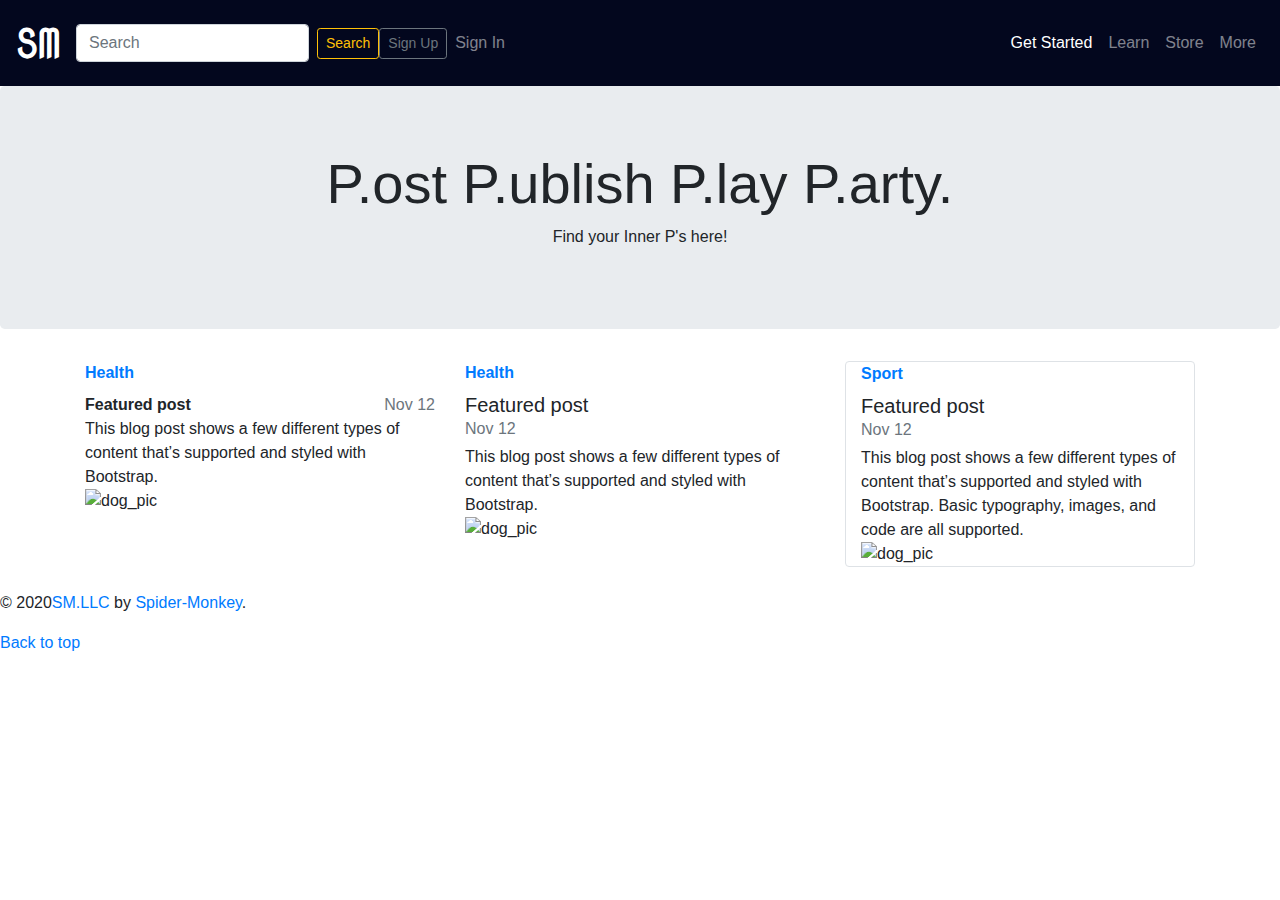
==== WebApp/index.html @ 2a228ce5 "first_day" ====
<!DOCTYPE html>
<html lang="en">
<head>
    <meta charset="UTF-8">
    <meta name="viewport" content="width=device-width, initial-scale=1, shrink-to-fit=no">
    <link rel="stylesheet" href="https://maxcdn.bootstrapcdn.com/bootstrap/4.0.0/css/bootstrap.min.css" 
                                integrity="sha384-Gn5384xqQ1aoWXA+058RXPxPg6fy4IWvTNh0E263XmFcJlSAwiGgFAW/dAiS6JXm" crossorigin="anonymous">
    
    
    <!-- /*Custom css file*/ -->

    <link rel="stylesheet" href="css/main.css">
    
    <!-- Imported fonts section begins-->

    <link href="https://fonts.googleapis.com/css2?family=Nova+Mono&display=swap" rel="stylesheet">
    <link href="https://fonts.googleapis.com/css2?family=Yeseva+One&display=swap" rel="stylesheet">

    <!-- Imported fonts section ends-->

    <title>Document</title>
</head>
<body>

<!-- This section is for the navigation bar on the webpages for the website -->
    <!-- Navigation bar element -->
    <!-- bg-custom used for override of default blue color background color of navbar, white text left default -->
    <nav class="navbar navbar-expand-sm bg-custom navbar-dark justify-content-between" id="navbar-color-override">

        <!-- This section is for the Brand logo, maybe updated later -->

        <a class="navbar-brand custom-font-for-brand" href="#">SM</a>

        <!-- The section for the Brand logo ends here! -->


        <!-- This section is for inline navbar search form! -->
        <ul class="nav navbar-nav mr-auto">
                <form class="form-inline">
                <input class="form-control mr-sm-2" type="search" placeholder="Search" aria-label="Search">
                <button class="btn btn-sm btn-outline-warning my-2 my-sm-0" type="submit">Search</button>
                <button class="btn btn-sm btn-outline-secondary" type="button">Sign Up</button>
            </form>
            <li class="nav-item">
                <a class="nav-link" href="#">Sign In</a>
            </li>
        </ul>
        <!-- This section for inline navbar search form ends here! -->


        <!-- This section is for the navbar links -->
        <ul class="navbar-nav">
            <li class="nav-item active">
                <a class="nav-link" href="#">Get Started</a>
            </li>
            <li class="nav-item">
                <a class="nav-link" href="#">Learn</a>
            </li>
            <li class="nav-item">
                <a class="nav-link" href="#">Store</a>
            </li>
            <li class="nav-item">
                <a class="nav-link" href="#">More</a>
            </li>
        </ul>
        <!-- This section for navbar links end here! -->


    </nav>

<!-- The section for navigation bar of the website ends here -->

<!-- This section is for jumbotron on the webpages for the website -->
<div class="jumbotron text-center custom-font-for-jumbotron">
    <h1>P.ost P.ublish P.lay P.arty.</h1>
    <p>Find your Inner P's here!</p>
</div>
<!-- The section for jumbotron ends here -->

<!-- The first container //current scheme two containers// -->
    <div class="container">
        <div class="row">
            <div class="col-md-4">
                <div class="row no-gutters overflow-auto flex-md-row mb-4 h-md-250 position-relative">
                    
                    <div class="containers">
                    <div class="row no-gutters">
                        <div class="col-lg-12 p-0 d-flex flex-column shadow-sm position-static">
                            <strong class="d-inline-block mb-2 text-primary">Health</strong>
                              <div class="containers flex-md-row">
                                  <div class="row">
                                      <div class="col-lg-6">
                                            <div class="font-weight-bold">Featured post</div>
                                           
                                        </div>
                                        <div class="col-lg-6 ">
                                            <div class="text-muted text-right date">Nov 12</div>
                                        </div>
                                  </div>
                                </div>
                            <p class="card-text mb-auto">This blog post shows a few different 
                                types of content that’s supported and styled with Bootstrap. 
                                </p>
                        </div>
                        <div class="col-lg-12 p-0 d-flex flex-column shadow-sm position-static">
                            <img src="https://www.huntingtonsociety.ca/wp-content/uploads/2020/03/COVID-19.png" class="img-fluid" alt="dog_pic" width="100%" height="auto">
                        </div>  
                    </div>
                    </div>

                </div>
            </div>
            <div class="col-md-4">
                <div class="row no-gutters overflow-hidden flex-md-row mb-4 h-md-250 position-relative">
                    
                    <div class="containers">
                        <div class="row no-gutters">
                            <div class="col-lg-12 p-0 d-flex flex-column shadow-sm position-static">
                                <strong class="d-inline-block mb-2 text-primary">Health</strong>
                                <h5 class="mb-0">Featured post</h5>
                                <div class="mb-1 text-muted">Nov 12</div>
                                <p class="card-text mb-auto">This blog post shows a few different 
                                    types of content that’s supported and styled with Bootstrap. 
                                  </p>
                            </div>
                            <div class="col-lg-12 p-0 d-flex flex-column shadow-sm position-static">
                                <img src="https://www.huntingtonsociety.ca/wp-content/uploads/2020/03/COVID-19.png" class="img-fluid" alt="dog_pic" width="100%" height="auto">
                            </div>  
                        </div>
                        </div>
                </div>
            </div>
            <div class="col-md-4">
                <div class="row no-gutters border rounded overflow-hidden flex-md-row mb-4 shadow-sm h-md-250 position-relative">
                    
                    <div class="container-fluid">
                        <div class="row no-gutters">
                            <div class="col-lg-12 p-0 d-flex flex-column shadow-sm position-static">
                                <strong class="d-inline-block mb-2 text-primary">Sport</strong>
                                <h5 class="mb-0">Featured post</h5>
                                <div class="mb-1 text-muted">Nov 12</div>
                                <p class="card-text mb-auto">This blog post shows a few different 
                                    types of content that’s supported and styled with Bootstrap. 
                                    Basic typography, images, and code are all supported. </p>
                            </div>
                            <div class="col-lg-12 p-0 d-flex flex-column shadow-sm position-static">
                                <img src="https://www.huntingtonsociety.ca/wp-content/uploads/2020/03/COVID-19.png" class="img-fluid" alt="dog_pic" width="100%" height="auto">
                            </div>  
                        </div>
                        </div>
                </div>
            </div>
        </div>
    </div>
<!-- The first container ends-->

<!-- Second container -->
    
    
    
    
    
<!-- Footer area -->

        <footer class="blog-footer">
            <p>&copy; 2020<a href="#">SM.LLC</a> by <a href="https://spider-monkey.com">Spider-Monkey</a>.</p>
            <p>
                <a href="#">Back to top</a>
            </p>
        </footer>

<!-- Footer area ends here -->
    <!-- Opional Javascript -->
    <script src="https://code.jquery.com/jquery-3.2.1.slim.min.js" 
                integrity="sha384-KJ3o2DKtIkvYIK3UENzmM7KCkRr/rE9/Qpg6aAZGJwFDMVNA/GpGFF93hXpG5KkN" crossorigin="anonymous"></script>
    <script src="https://cdnjs.cloudflare.com/ajax/libs/popper.js/1.12.9/umd/popper.min.js" 
                integrity="sha384-ApNbgh9B+Y1QKtv3Rn7W3mgPxhU9K/ScQsAP7hUibX39j7fakFPskvXusvfa0b4Q" crossorigin="anonymous"></script>
    <script src="https://maxcdn.bootstrapcdn.com/bootstrap/4.0.0/js/bootstrap.min.js" 
                integrity="sha384-JZR6Spejh4U02d8jOt6vLEHfe/JQGiRRSQQxSfFWpi1MquVdAyjUar5+76PVCmYl" crossorigin="anonymous"></script>   
</body>
</html>
---- WebApp/css/main.css ----
/* Specific navbar elemnts Bootstrap override */

.bg-custom{
    background-color: #03071E;
}

.custom-font-for-brand{
    font-family: 'Nova Mono', monospace;
    font-weight: bold;
    font-size: 2.5em;
}

.temporary-class{
    border:2px solid black;

}
.custom-font-for-jumbotron>h1{
    /* font-family: 'Yeseva One', cursive; */
    font-size: 3.5em;
}
.custom-font-for-jumbotron>p{
    /* font-family: 'Yeseva One', cursive; */
    font-size: 1em;
}
.date{
    font-size: 1em;
}
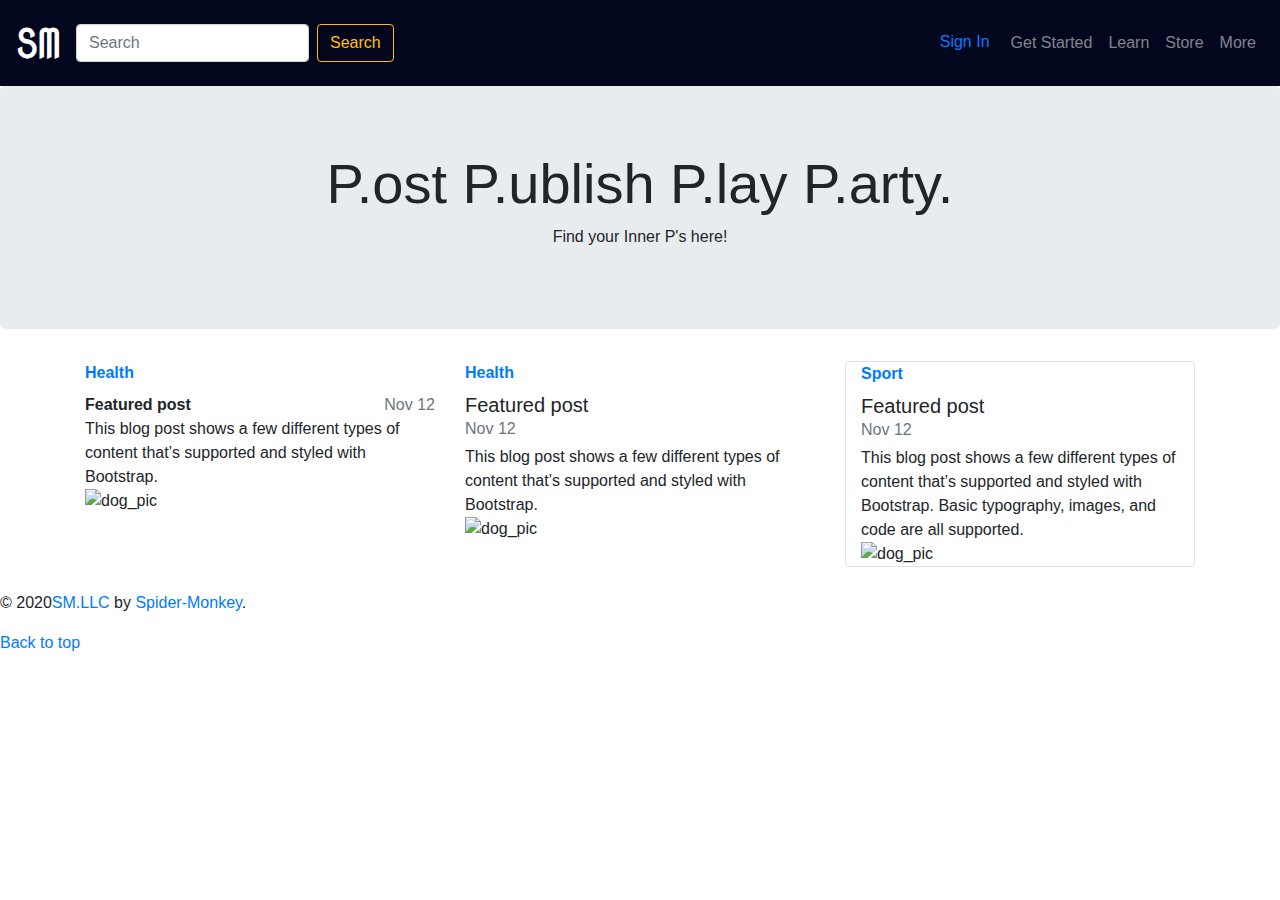
==== commit da83a600: "html changed" ====
--- a/WebApp/index.html
+++ b/WebApp/index.html
@@ -12,7 +12,8 @@
     <link rel="stylesheet" href="css/main.css">
     
     <!-- Imported fonts section begins-->
-
+    <!-- fontawesome link -->
+    <script src="https://kit.fontawesome.com/7ecaa31d12.js" crossorigin="anonymous"></script>   
     <link href="https://fonts.googleapis.com/css2?family=Nova+Mono&display=swap" rel="stylesheet">
     <link href="https://fonts.googleapis.com/css2?family=Yeseva+One&display=swap" rel="stylesheet">
 
@@ -25,7 +26,7 @@
 <!-- This section is for the navigation bar on the webpages for the website -->
     <!-- Navigation bar element -->
     <!-- bg-custom used for override of default blue color background color of navbar, white text left default -->
-    <nav class="navbar navbar-expand-sm bg-custom navbar-dark justify-content-between" id="navbar-color-override">
+    <nav class="navbar navbar-expand-sm bg-custom navbar-dark">
 
         <!-- This section is for the Brand logo, maybe updated later -->
 
@@ -35,34 +36,97 @@
 
 
         <!-- This section is for inline navbar search form! -->
-        <ul class="nav navbar-nav mr-auto">
+        <ul class="nav navbar-nav visible-xs">
                 <form class="form-inline">
                 <input class="form-control mr-sm-2" type="search" placeholder="Search" aria-label="Search">
-                <button class="btn btn-sm btn-outline-warning my-2 my-sm-0" type="submit">Search</button>
-                <button class="btn btn-sm btn-outline-secondary" type="button">Sign Up</button>
+                <button class="btn btn-outline-warning my-lg-0" type="submit">Search</button>
             </form>
-            <li class="nav-item">
-                <a class="nav-link" href="#">Sign In</a>
-            </li>
+
         </ul>
         <!-- This section for inline navbar search form ends here! -->
 
 
+
+<!--Modal  -->
+<div class="modal fade" id="elegantModalForm" tabindex="-1" role="dialog" aria-labelledby="myModalLabel"
+  aria-hidden="true">
+  <div class="modal-dialog" role="document">
+    <!--Content-->
+    <div class="modal-content form-elegant">
+      <!--Header-->
+      <div class="modal-header text-center">
+        <h3 class="modal-title w-100 dark-grey-text font-weight-bold my-3" id="myModalLabel"><strong>Sign in</strong></h3>
+        <button type="button" class="close" data-dismiss="modal" aria-label="Close">
+          <span aria-hidden="true">&times;</span>
+        </button>
+      </div>
+      <!--Body-->
+      <div class="modal-body mx-4">
+        <!--Body-->
+        <div class="md-form mb-5">
+          <input type="email" id="Form-email1" class="form-control validate">
+          <label data-error="wrong" data-success="right" for="Form-email1">Your email</label>
+        </div>
+
+        <div class="md-form pb-3">
+          <input type="password" id="Form-pass1" class="form-control validate">
+          <label data-error="wrong" data-success="right" for="Form-pass1">Your password</label>
+          <p class="font-small blue-text d-flex justify-content-end"><a href="#" class="blue-text ml-1">
+            Forgot Password?</a></p>
+        </div>
+
+        <div class="text-center mb-3">
+          <button type="button" class="btn bg-custom btn-outline-warning btn-block btn-rounded z-depth-1a">Sign in</button>
+        </div>
+        <p class="font-small dark-grey-text text-right d-flex justify-content-center mb-3 pt-2"> or Sign in
+          with:</p>
+
+        <div class="row my-3 d-flex justify-content-center">
+          <!--Facebook-->
+          <button type="button" class="btn bg-custom btn-outline-warning btn-rounded mr-md-3 z-depth-1a"><i class="fab fa-facebook-f text-center"></i></button>
+          <!--Twitter-->
+          <button type="button" class="btn bg-custom btn-outline-warning btn-rounded mr-md-3 z-depth-1a"><i class="fab fa-twitter"></i></button>
+          <!--Google +-->
+          <button type="button" class="btn bg-custom btn-outline-warning btn-rounded z-depth-1a"><i class="fab fa-google-plus-g"></i></button>
+        </div>
+      </div>
+      <!--Footer-->
+      <div class="modal-footer mx-5 pt-3 mb-1">
+        <p class="font-small grey-text d-flex justify-content-end">Not a member? <a href="#" class="blue-text ml-1">
+            Sign Up</a></p>
+      </div>
+    </div>
+    <!--/.Content-->
+  </div>
+</div>
+        
+        <!-- Modal ends -->
+
+
         <!-- This section is for the navbar links -->
-        <ul class="navbar-nav">
-            <li class="nav-item active">
-                <a class="nav-link" href="#">Get Started</a>
-            </li>
-            <li class="nav-item">
-                <a class="nav-link" href="#">Learn</a>
-            </li>
-            <li class="nav-item">
-                <a class="nav-link" href="#">Store</a>
-            </li>
-            <li class="nav-item">
-                <a class="nav-link" href="#">More</a>
-            </li>
-        </ul>
+        <botton class="navbar-toggler d-block d-sm-none" data-toggle="collapse" data-target="#navbarMenu">
+            <span class=navbar-toggler-icon></span>
+        </botton>
+        <div class="collapse navbar-collapse" id="navbarMenu">
+            <ul class="navbar-nav ml-auto">
+                <li class="nav-item ">
+                    <li class="nav-item active">
+                    <a href="" class="btn btn-default btn-rounded" data-toggle="modal" data-target="#elegantModalForm">Sign In</a>
+                </li>
+
+                    <a class="nav-link" href="#" data-target="elegantModalForm">Get Started</a>
+                </li>
+                <li class="nav-item">
+                    <a class="nav-link" href="#">Learn</a>
+                </li>
+                <li class="nav-item">
+                    <a class="nav-link" href="#">Store</a>
+                </li>
+                <li class="nav-item">
+                    <a class="nav-link" href="#">More</a>
+                </li>
+            </ul>  
+        </div>
         <!-- This section for navbar links end here! -->
 
 
--- a/WebApp/css/main.css
+++ b/WebApp/css/main.css
@@ -2,6 +2,7 @@
 
 .bg-custom{
     background-color: #03071E;
+    justify-content: between
 }
 
 .custom-font-for-brand{
@@ -10,10 +11,6 @@
     font-size: 2.5em;
 }
 
-.temporary-class{
-    border:2px solid black;
-
-}
 .custom-font-for-jumbotron>h1{
     /* font-family: 'Yeseva One', cursive; */
     font-size: 3.5em;
@@ -24,4 +21,28 @@
 }
 .date{
     font-size: 1em;
-}+}
+
+/* modal CSS */
+.form-elegant .font-small {
+    font-size: 0.8rem; }
+
+.form-elegant .z-depth-1a {
+    -webkit-box-shadow: 0 2px 5px 0 rgba(55, 161, 255, 0.26), 0 4px 12px 0 rgba(121, 155, 254, 0.25);
+    box-shadow: 0 2px 5px 0 rgba(55, 161, 255, 0.26), 0 4px 12px 0 rgba(121, 155, 254, 0.25); }
+
+.form-elegant .z-depth-1-half,
+.form-elegant .btn:hover {
+    -webkit-box-shadow: 0 5px 11px 0 rgba(85, 182, 255, 0.28), 0 4px 15px 0 rgba(36, 133, 255, 0.15);
+    box-shadow: 0 5px 11px 0 rgba(85, 182, 255, 0.28), 0 4px 15px 0 rgba(36, 133, 255, 0.15); }
+
+.form-elegant .modal-header {
+    border-bottom: none; }
+
+.modal-dialog .form-elegant .btn .fab {
+    color: #2196f3!important; }
+
+.form-elegant .modal-body, .form-elegant .modal-footer {
+    font-weight: 400; }
+
+/* modal CSS ends */